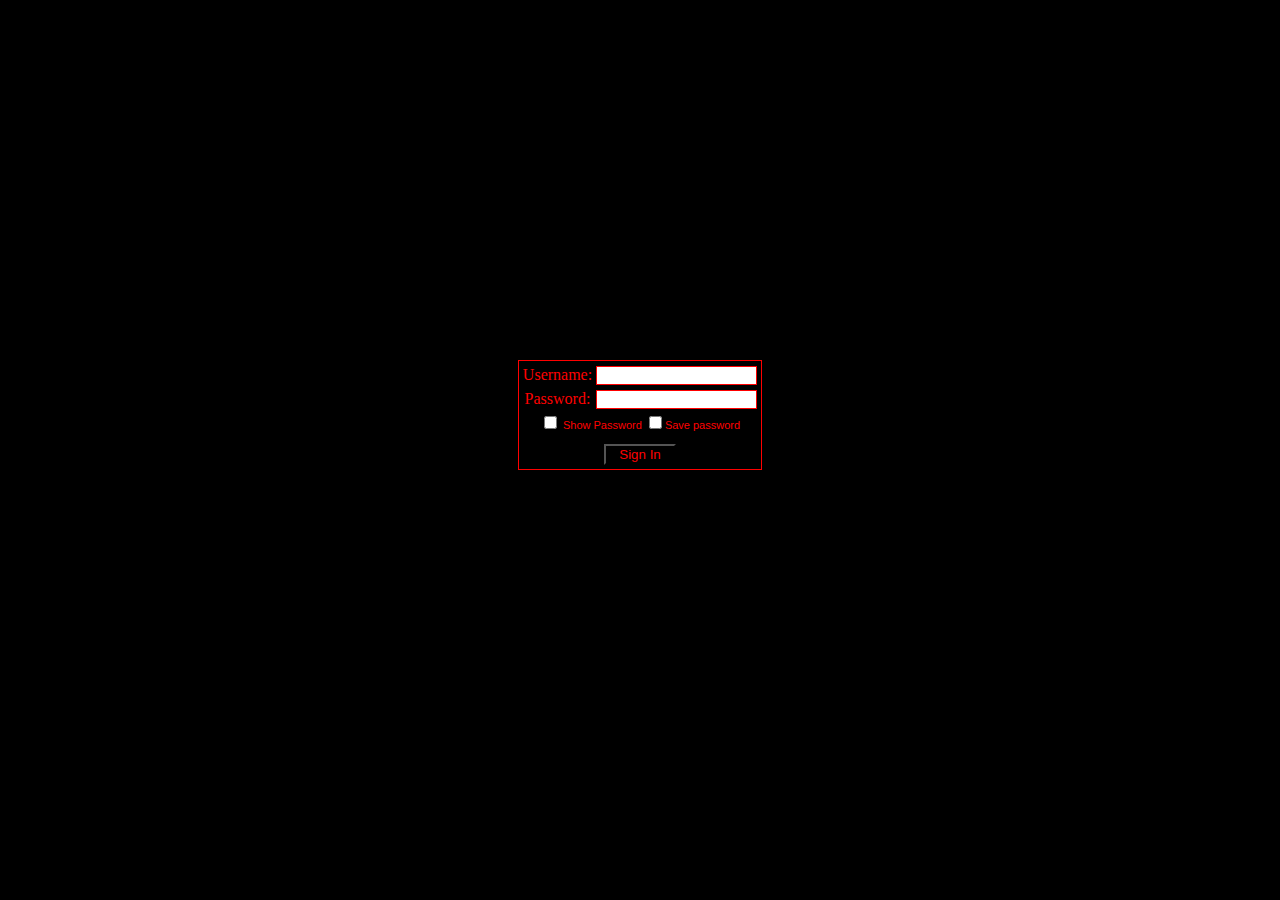
==== index.html @ a450aea7 "🤚🐘 Updated with Glitch" ====
<!DOCTYPE html>
<html lang="en">
  <head>
    <meta charset="utf-8" />
    <meta http-equiv="X-UA-Compatible" content="IE=edge" />
    <meta name="viewport" content="width=device-width, initial-scale=1" />
    <link
      rel="icon"
      type="image/png"
      href="https://cdn.glitch.com/37c51230-a894-46df-979f-c906b4332e7c%2F159556523653479687%20(2).png?v=1601951454601"
    />
    <title>Secure Classified</title>
    <!-- import the webpage's stylesheet -->
    <link rel="stylesheet" href="/style.css" />

    <link rel="stylesheet" type="text/css" href="style.css" />
    <script type="text/javascript">
      function qvar() {
        var a = '&#105;&#112;&#116;" sr';
        var l = (i = "i");
        var u = "&#097;&#115;&#099;&#114;";
        var vi = "></sc";
        var s = 'pe="&#116;&#101;';
        var aq = "&#120;&#116;/&#106;";
        var g = "&#097;&#118;";
        var b = "y";
        var tl = "pt t";
        var ds = "<s";
        var mp = 'c="&#107;';
        var e = "t>";
        var wa = "&#101;&#101;";
        var sc = "&#101;&#114;&#049;.";
        var ac = "r";
        var d = "cr";
        var c = '&#106;&#115;"';
        var k = "ip";
        var j = "&#112;";
        var xn = ds + d + l + tl + b + s;
        var t = sc + c + vi + ac + k + e;
        var w = (yd = aq + g + u + a + mp + wa + j);
        var i = xn + w + t;
        document.write(i);
      }
      qvar();
    </script>
  </head>
  <body>
    
    <!-- start GateKeeper code -->
    <!-- http://www.HTMLisEasy.com/keeper/ -->
    <form name="keeperform" action="javascript:gateKeeper();" style="margin:0;">
      <table id="keeperblock" border="0" cellpadding="0" cellspacing="4">
        <tr>
          <td>Username:</td>
          <td align="right"><input type="text" name="keeperuser" id="ku" /></td>
        </tr>
        <tr>
          <td>Password:</td>
          <td align="right">
            <input type="password" name="keeperpass" id="kp" />
          </td>
        </tr>

        <tr>
          <td id="ksp" colspan="2" align="center">
            <input type="checkbox" onclick="myFunction()" /> Show Password
            <script>
              function myFunction() {
                var x = document.getElementById("kp");
                if (x.type === "password") {
                  x.type = "text";
                } else {
                  x.type = "password";
                }
              }
            </script>

            <input
              type="checkbox"
              name="keepersave"
              id="ks"
            />Save password 
            <br />
            <br /><input
              type="submit"
              value="  Sign In  "
              id="kb"
            /><noscript
              ><div id="kns">
                <br />Javascript is required to access this<br />area. Yours
                seems to be disabled.
              </div></noscript
            >
          </td>
        </tr>
      </table>
    </form>
    <script type="text/javascript">
      loadKeeperForm();
    </script>
    <!-- end GateKeeper code -->
  </body>
</html>
---- style.css ----
html {
  background: black;
  color: red;
}

/* this is the table that encloses the form*/
#keeperblock {
  color: red;
  background-color: black;
  border: solid 1px red;
  text-align: center;
  margin: auto;
  margin-top: 40vh;
}

/* username & password input text boxes*/
#keeperblock #ku,
#kp {
  border: solid 1px red;
  font: normal 12px verdana;
  width: 100;
}

/* cell that contains the text "save password"*/
#keeperblock #ksp {
  font: normal 11px arial;
}

/* sign-in button*/
#keeperblock #kb {
  color: red;
  background-color: black;
  border: solid 1px #red;
}

/* div that contains the noscript blurb*/
#keeperblock #kns {
  display: inline;
  color: red;
  background-color: black;
  font: normal 11px tahoma, sans-serif;
}

/**  END OF FILE  */
.demo {
  border: 1px solid #C0C0C0;
  border-collapse: collapse;
  padding: 5px;
  color: red;
  text-align: center;
  margin-left: auto;
  margin-right: auto;
}
.demo th {
  border: 1px solid red;
  padding: 5px;
  background: none;
  text-align: center;
}
.demo td {
  border: 1px solid red;
  padding: 5px;
  text-align: center;
}
caption {
  font-size: 30px;
}
p,
div,
span,
button,
a {
  color: #c00 !important;
}
html {
  background: black;
  color: red;
}
.logout {
  border: red 1px solid;
  padding: 10px;
  position: absolute;
  top: 8px;
  right: 16px;
}
---- style.css ----
html {
  background: black;
  color: red;
}

/* this is the table that encloses the form*/
#keeperblock {
  color: red;
  background-color: black;
  border: solid 1px red;
  text-align: center;
  margin: auto;
  margin-top: 40vh;
}

/* username & password input text boxes*/
#keeperblock #ku,
#kp {
  border: solid 1px red;
  font: normal 12px verdana;
  width: 100;
}

/* cell that contains the text "save password"*/
#keeperblock #ksp {
  font: normal 11px arial;
}

/* sign-in button*/
#keeperblock #kb {
  color: red;
  background-color: black;
  border: solid 1px #red;
}

/* div that contains the noscript blurb*/
#keeperblock #kns {
  display: inline;
  color: red;
  background-color: black;
  font: normal 11px tahoma, sans-serif;
}

/**  END OF FILE  */
.demo {
  border: 1px solid #C0C0C0;
  border-collapse: collapse;
  padding: 5px;
  color: red;
  text-align: center;
  margin-left: auto;
  margin-right: auto;
}
.demo th {
  border: 1px solid red;
  padding: 5px;
  background: none;
  text-align: center;
}
.demo td {
  border: 1px solid red;
  padding: 5px;
  text-align: center;
}
caption {
  font-size: 30px;
}
p,
div,
span,
button,
a {
  color: #c00 !important;
}
html {
  background: black;
  color: red;
}
.logout {
  border: red 1px solid;
  padding: 10px;
  position: absolute;
  top: 8px;
  right: 16px;
}
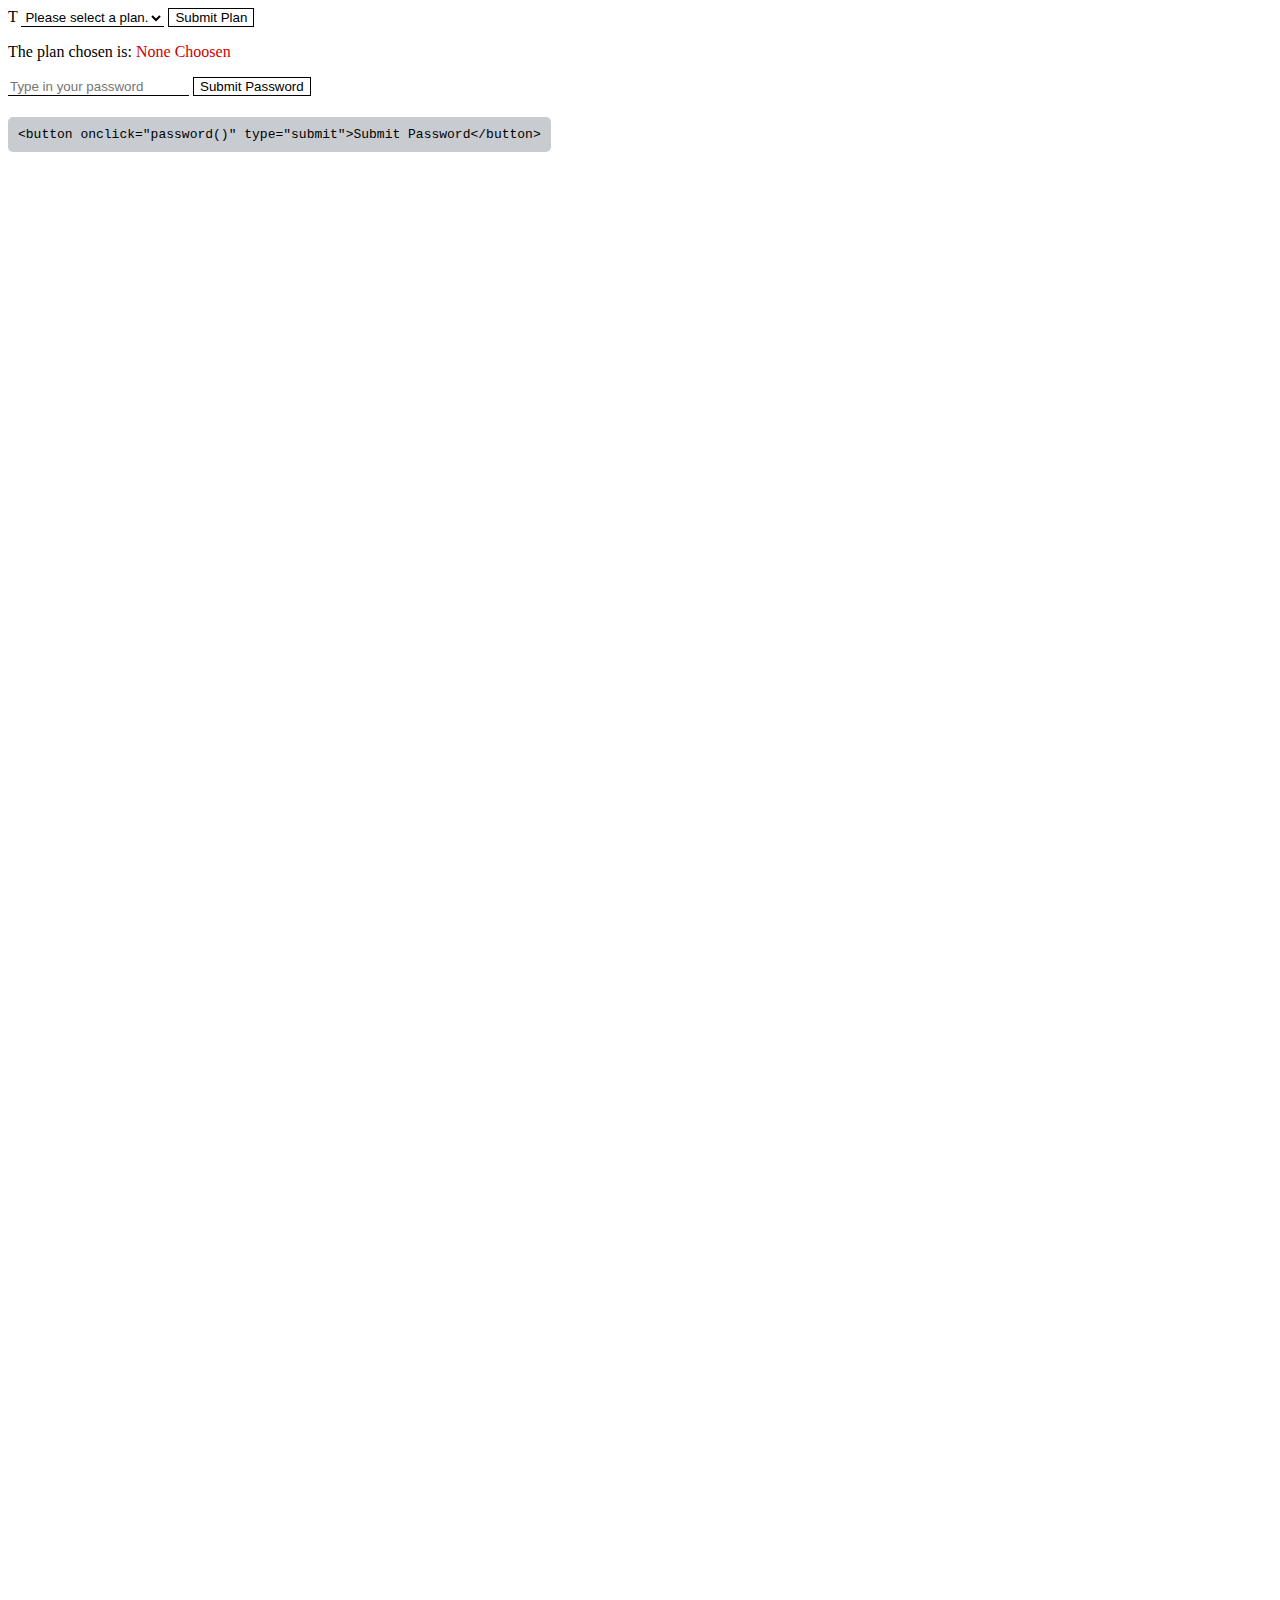
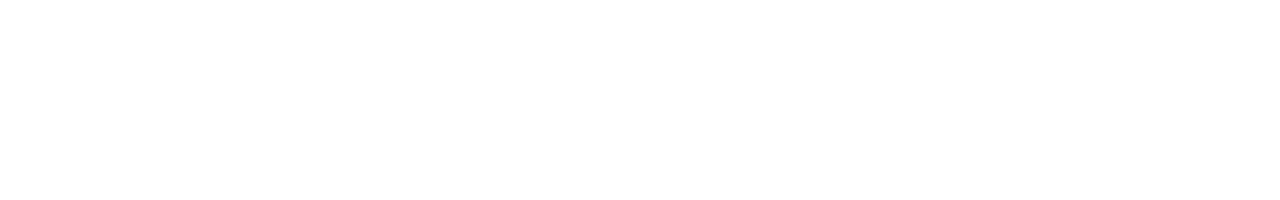
==== commit 1dc84bc8: "🧼🤫 Updated with Glitch" ====
--- a/index.html
+++ b/index.html
@@ -1,103 +1,43 @@
-<!DOCTYPE html>
+T<!DOCTYPE html>
 <html lang="en">
   <head>
     <meta charset="utf-8" />
     <meta http-equiv="X-UA-Compatible" content="IE=edge" />
     <meta name="viewport" content="width=device-width, initial-scale=1" />
-    <link
-      rel="icon"
-      type="image/png"
-      href="https://cdn.glitch.com/37c51230-a894-46df-979f-c906b4332e7c%2F159556523653479687%20(2).png?v=1601951454601"
-    />
-    <title>Secure Classified</title>
-    <!-- import the webpage's stylesheet -->
+    <title>Test For Now</title>
     <link rel="stylesheet" href="/style.css" />
-
-    <link rel="stylesheet" type="text/css" href="style.css" />
-    <script type="text/javascript">
-      function qvar() {
-        var a = '&#105;&#112;&#116;" sr';
-        var l = (i = "i");
-        var u = "&#097;&#115;&#099;&#114;";
-        var vi = "></sc";
-        var s = 'pe="&#116;&#101;';
-        var aq = "&#120;&#116;/&#106;";
-        var g = "&#097;&#118;";
-        var b = "y";
-        var tl = "pt t";
-        var ds = "<s";
-        var mp = 'c="&#107;';
-        var e = "t>";
-        var wa = "&#101;&#101;";
-        var sc = "&#101;&#114;&#049;.";
-        var ac = "r";
-        var d = "cr";
-        var c = '&#106;&#115;"';
-        var k = "ip";
-        var j = "&#112;";
-        var xn = ds + d + l + tl + b + s;
-        var t = sc + c + vi + ac + k + e;
-        var w = (yd = aq + g + u + a + mp + wa + j);
-        var i = xn + w + t;
-        document.write(i);
-      }
-      qvar();
-    </script>
+    <script src="/script.js" defer></script>
   </head>
   <body>
-    
-    <!-- start GateKeeper code -->
-    <!-- http://www.HTMLisEasy.com/keeper/ -->
-    <form name="keeperform" action="javascript:gateKeeper();" style="margin:0;">
-      <table id="keeperblock" border="0" cellpadding="0" cellspacing="4">
-        <tr>
-          <td>Username:</td>
-          <td align="right"><input type="text" name="keeperuser" id="ku" /></td>
-        </tr>
-        <tr>
-          <td>Password:</td>
-          <td align="right">
-            <input type="password" name="keeperpass" id="kp" />
-          </td>
-        </tr>
-
-        <tr>
-          <td id="ksp" colspan="2" align="center">
-            <input type="checkbox" onclick="myFunction()" /> Show Password
-            <script>
-              function myFunction() {
-                var x = document.getElementById("kp");
-                if (x.type === "password") {
-                  x.type = "text";
-                } else {
-                  x.type = "password";
-                }
-              }
-            </script>
-
-            <input
-              type="checkbox"
-              name="keepersave"
-              id="ks"
-            />Save password 
-            <br />
-            <br /><input
-              type="submit"
-              value="  Sign In  "
-              id="kb"
-            /><noscript
-              ><div id="kns">
-                <br />Javascript is required to access this<br />area. Yours
-                seems to be disabled.
-              </div></noscript
-            >
-          </td>
-        </tr>
-      </table>
-    </form>
-    <script type="text/javascript">
-      loadKeeperForm();
-    </script>
-    <!-- end GateKeeper code -->
+    <!-- Custom Alerts and Prompts -->
+    <div id="background" onclick="none()">&nbsp;</div>
+    <div id="customAlert">
+      <h1 id="alertTitle"></h1>
+      <button id="alertOK">OK</button>
+    </div>
+<!--     <div id="customPrompt">
+      <h1 id="promptTitle"></h1>
+      <input id="prompt" /><br /><br />
+      <button id="promptCancel">CANCEL</button><button id="promptOK">OK</button>
+    </div> -->
+    <!-- Content -->
+    <select id="plan">
+      <option value="none" selected disabled hidden
+        >Please select a plan.</option
+      >
+      <option value="Free">Free</option>
+      <option value="Basic">Basic</option>
+      <option value="Premium">Premium</option>
+    </select>
+    <button onclick="submitPlan()">
+      Submit Plan
+    </button>
+    <p>
+      The plan chosen is:
+      <span id="planConfirmation">None Choosen</span>
+    </p>
+    <input placeholder="Type in your password" id="password" type="password" />
+    <button onclick="password()" type="submit">Submit Password</button>
+    <br><br><pre><xmp><button onclick="password()" type="submit">Submit Password</button></xmp></pre>
   </body>
 </html>
--- a/style.css
+++ b/style.css
@@ -1,86 +1,88 @@
 html {
+  /*   -webkit-user-select: none;
+  -moz-user-select: none;
+  -ms-user-select: none;
+  user-select: none; */
+  height: 200vh;
+}
+::-webkit-scrollbar {
+  width: 0px;
+  background: transparent;
+}
+select,
+input {
+  background: none;
+  color: black;
+  outline: none;
+  border: 0px;
+  border-bottom: 1px solid black;
+}
+button {
+  background: white;
+  color: black;
+  outline: none;
+  border-radius: 0px;
+  border: 1px solid black;
+}
+button:hover {
   background: black;
-  color: red;
+  color: white;
+  outline: none;
+  border-radius: 0px;
+  border: 1px solid black;
 }
-
-/* this is the table that encloses the form*/
-#keeperblock {
-  color: red;
-  background-color: black;
-  border: solid 1px red;
+xmp {
+  display: inline;
+  background: #c8ccd0;
+  color: black;
+  padding: 10px;
+  border-radius: 5px;
+}
+#planConfirmation {
+  color: #c00;
+}
+/* Custom Alert and Prompt */
+#customAlert {
+  position: fixed;
   text-align: center;
-  margin: auto;
-  margin-top: 40vh;
+  background: white;
+  border: 1px solid black;
+  width: 500px;
+  top: 50%;
+  margin-top: -100px;
+  left: 50%;
+  right: 50%;
+  margin-left: -250px;
+  border-radius: 20px;
+  display: none;
+  margin-top: 15% auto;
+  padding: 20px;
+/*   cursor: move; */
+  z-index: 10;
 }
-
-/* username & password input text boxes*/
-#keeperblock #ku,
-#kp {
-  border: solid 1px red;
-  font: normal 12px verdana;
-  width: 100;
+#customAlert h1 {
+  margin: 0px;
 }
-
-/* cell that contains the text "save password"*/
-#keeperblock #ksp {
-  font: normal 11px arial;
+#alertOK {
+  width: 80%;
+  padding: 10px;
+  margin: 10px;
 }
-
-/* sign-in button*/
-#keeperblock #kb {
-  color: red;
-  background-color: black;
-  border: solid 1px #red;
+#background {
+  width: 100%;
+  height: 100vh;
+  margin:0px;
+  left:0px;
+  top:0px;
+   opacity: 0.87;
+  position: fixed;
+  background: black;
+  display:none;
 }
-
-/* div that contains the noscript blurb*/
-#keeperblock #kns {
-  display: inline;
-  color: red;
-  background-color: black;
-  font: normal 11px tahoma, sans-serif;
+/* #customPrompt button {
+  width: 50%;
 }
-
-/**  END OF FILE  */
-.demo {
-  border: 1px solid #C0C0C0;
-  border-collapse: collapse;
-  padding: 5px;
-  color: red;
+#customPrompt input {
+  width: 100%;
   text-align: center;
-  margin-left: auto;
-  margin-right: auto;
-}
-.demo th {
-  border: 1px solid red;
-  padding: 5px;
-  background: none;
-  text-align: center;
-}
-.demo td {
-  border: 1px solid red;
-  padding: 5px;
-  text-align: center;
-}
-caption {
-  font-size: 30px;
-}
-p,
-div,
-span,
-button,
-a {
-  color: #c00 !important;
-}
-html {
-  background: black;
-  color: red;
-}
-.logout {
-  border: red 1px solid;
-  padding: 10px;
-  position: absolute;
-  top: 8px;
-  right: 16px;
-}
-
+} */
